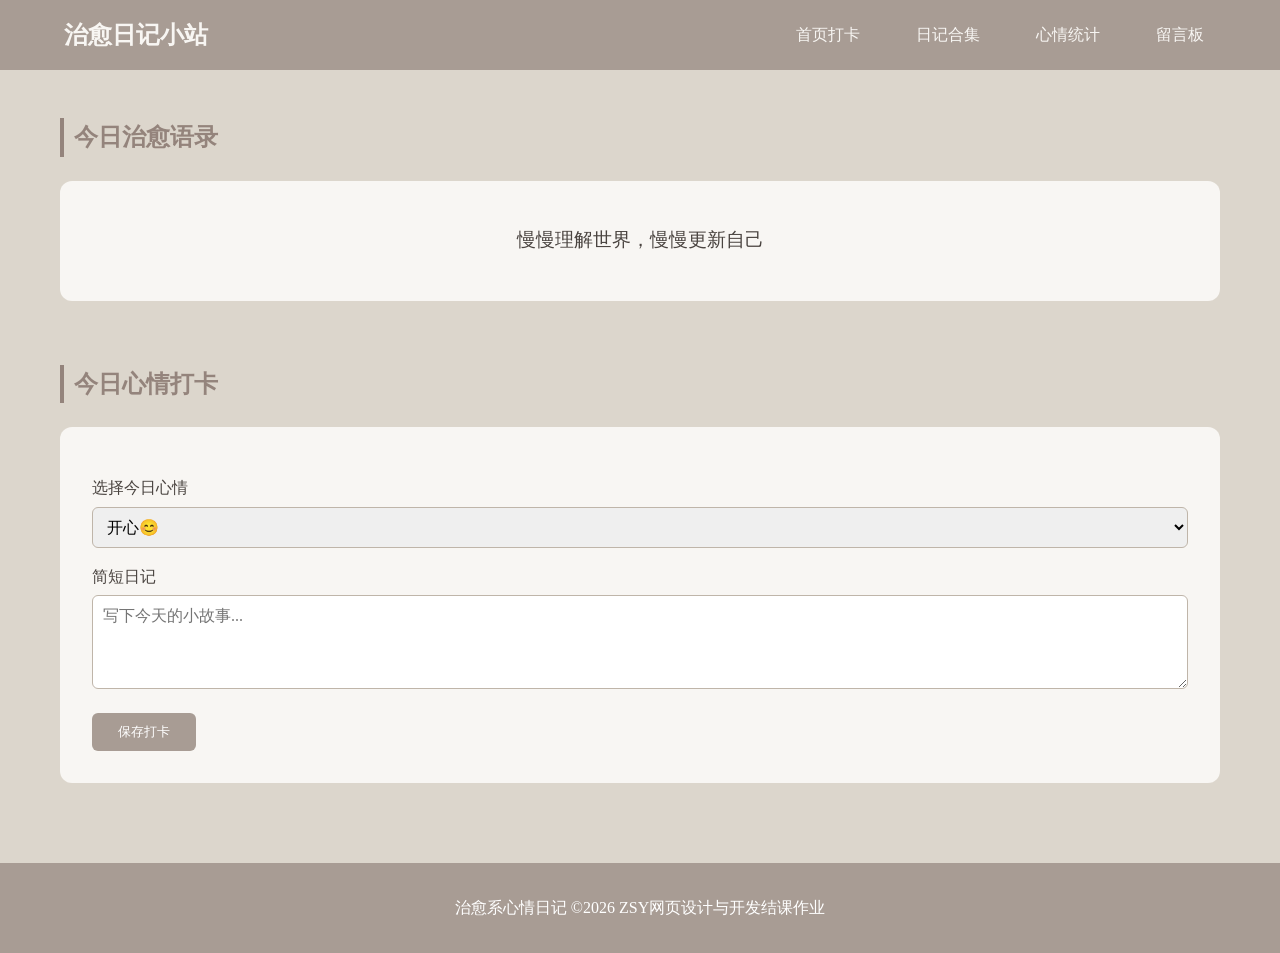
==== index.html @ cae4ce16 "治愈系心情日记完整源码" ====
<!DOCTYPE html>
<html lang="zh-CN">
<head>
    <meta charset="UTF-8">
    <meta name="viewport" content="width=device-width, initial-scale=1.0">
    <title>心情日记 | 首页</title>
    <link rel="stylesheet" href="css/style.css">
</head>
<body>
    <!--头部导航 HTML5语义标签header-->
    <header>
        <div class="nav-wrap">
            <div class="logo">治愈日记小站</div>
            <ul class="nav-list">
                <li><a href="index.html " class="active">首页打卡</a ></li>
                <li><a href="diary.html">日记合集</a ></li>
                <li><a href="mood.html">心情统计</a ></li>
                <li><a href="message-board.html">留言板</a ></li>
            </ul>
        </div>
    </header>

    <!--主体main-->
    <main>
        <section>
            <h2>今日治愈语录</h2>
            <div class="banner">
                <div class="banner-text" id="lunbo">慢慢理解世界，慢慢更新自己</div>
            </div>
        </section>

        <section>
            <h2>今日心情打卡</h2>
            <form id="moodForm">
                <div class="form-item">
                    <label>选择今日心情</label>
                    <select id="moodSelect">
                        <option value="开心">开心😊</option>
                        <option value="平淡">平淡☁️</option>
                        <option value="难过">难过💧</option>
                        <option value="忙碌">忙碌💼</option>
                        <option value="治愈">治愈✨</option>
                    </select>
                </div>
                <div class="form-item">
                    <label>简短日记</label>
                    <textarea id="diaryText" rows="4" placeholder="写下今天的小故事..."></textarea>
                </div>
                <button type="submit">保存打卡</button>
            </form>
        </section>
    </main>

    <!--页脚footer-->
    <footer>
        <p>治愈系心情日记 ©2026 ZSY网页设计与开发结课作业</p >
    </footer>

    <script src="js/main.js"></script>
</body>
</html>
---- css/style.css ----
/*全局变量-莫兰迪配色*/
:root{
    --m-bg:#DCD6CC;
    --m-soft:#BFB5A9;
    --m-main:#A89C94;
    --m-dark:#94847C;
    --m-text:#4a4440;
    --white:#f8f6f3;
}
*{
    margin:0;
    padding:0;
    box-sizing:border-box;
    font-family:"Microsoft Yahei",serif;
}
body{
    background:var(--m-bg);
    color:var(--m-text);
    line-height:1.6;
    /*背景缓慢渐变动画*/
    animation:bgChange 30s infinite alternate;
    min-height:100vh;
}
@keyframes bgChange{
    0%{background:#DCD6CC;}
    50%{background:#e2ddd5;}
    100%{background:#d9d2c8;}
}
/*头部导航*/
header{
    background:var(--m-main);
    padding:1rem 5%;
    position:sticky;
    top:0;
    z-index:99;
}
.nav-wrap{
    display:flex;
    justify-content:space-between;
    align-items:center;
    flex-wrap:wrap;
}
.logo{
    font-size:1.5rem;
    color:var(--white);
    font-weight:bold;
}
.nav-list{
    display:flex;
    gap:2rem;
    list-style:none;
}
.nav-list a{
    color:var(--white);
    text-decoration:none;
    padding:6px 12px;
    border-radius:6px;
    transition:0.3s ease;
}
.nav-list a:hover{
    background:var(--m-dark);
}
/*主体容器通用*/
main{
    max-width:1200px;
    margin:3rem auto;
    padding:0 20px;
}
section{
    margin-bottom:4rem;
}
h2{
    margin-bottom:1.5rem;
    color:var(--m-dark);
    border-left:4px solid var(--m-dark);
    padding-left:10px;
}
/*轮播样式*/
.banner{
    background:var(--white);
    padding:2rem;
    border-radius:12px;
    overflow:hidden;
    position:relative;
    min-height:120px;
    display:flex;
    align-items:center;
    justify-content:center;
}
.banner-text{
    text-align:center;
    font-size:1.2rem;
    transition:all 0.5s;
}
/*表单通用*/
form{
    background:var(--white);
    padding:2rem;
    border-radius:12px;
}
.form-item{
    margin:1rem 0;
}
label{
    display:block;
    margin-bottom:6px;
}
input,select,textarea{
    width:100%;
    padding:10px;
    border:1px solid var(--m-soft);
    border-radius:6px;
    outline:none;
    font-size:1rem;
}
button{
    background:var(--m-main);
    color:#fff;
    border:none;
    padding:10px 26px;
    border-radius:6px;
    cursor:pointer;
    transition:0.3s;
}
button:hover{
    background:var(--m-dark);
}
/*日记卡片Grid布局*/
.diary-grid{
    display:grid;
    grid-template-columns:repeat(auto-fill,minmax(280px,1fr));
    gap:1.8rem;
}
.diary-card{
    background:var(--white);
    padding:1.5rem;
    border-radius:12px;
    transition:0.3s ease;
}
.diary-card:hover{
    transform:translateY(-6px);
    box-shadow:0 8px 18px #b9b1a777;
}
/*表格样式*/
table{
    width:100%;
    border-collapse:collapse;
    background:var(--white);
    border-radius:12px;
    overflow:hidden;
}
th,td{
    padding:12px;
    border:1px solid var(--m-soft);
    text-align:center;
}
th{
    background:var(--m-main);
    color:#fff;
}
/*留言区域flex*/
.msg-box{
    display:flex;
    flex-direction:column;
    gap:1rem;
    margin-top:2rem;
}
.msg-item{
    background:var(--white);
    padding:1rem;
    border-radius:8px;
    display:flex;
    justify-content:space-between;
    align-items:center;
}
/*页脚*/
footer{
    text-align:center;
    padding:2rem;
    background:var(--m-main);
    color:#fff;
    margin-top:5rem;
}
/*移动端适配*/
@media(max-width:768px){
    .nav-list{
        margin-top:1rem;
        flex-wrap:wrap;
        gap:1rem;
    }
    .diary-grid{
        grid-template-columns:1fr;
    }
}
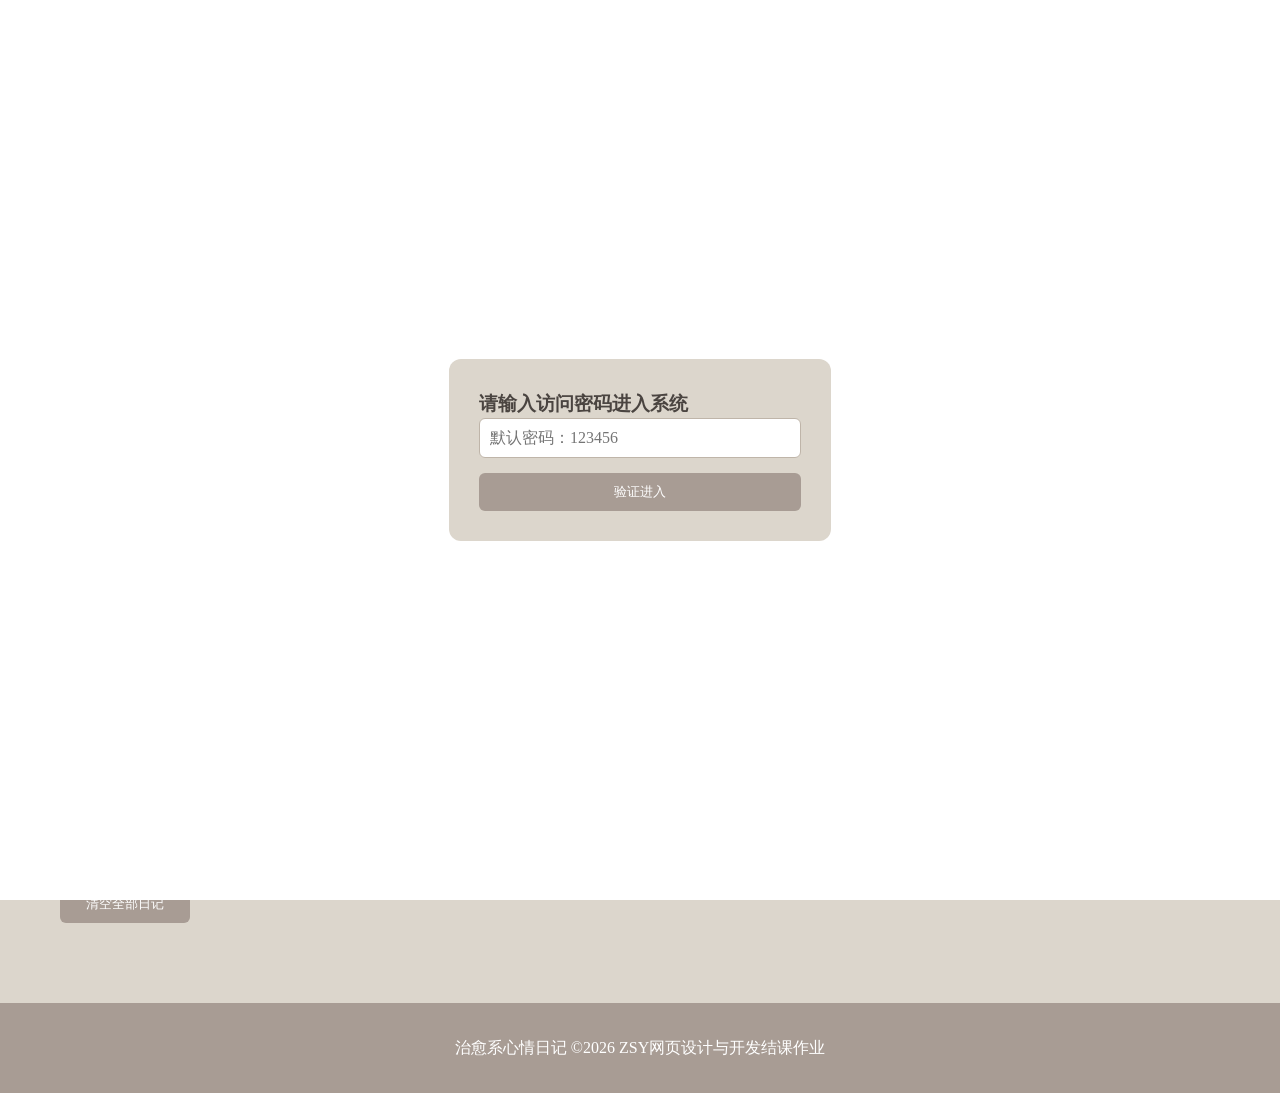
==== commit 46a93477: "feat: 增补用户昵称、日记导出、数据清空功能，统一添加软著版权头部注释" ====
--- a/index.html
+++ b/index.html
@@ -1,3 +1,10 @@
+/*
+软件名称：治愈心情日记管理系统
+版本号：V1.0
+开发完成日期：2026年07月
+著作权人：张树源                                                                       
+开发语言：HTML / CSS / JavaScript
+*/
 <!DOCTYPE html>
 <html lang="zh-CN">
 <head>
@@ -7,15 +14,33 @@
     <link rel="stylesheet" href="css/style.css">
 </head>
 <body>
+    <!-- 访问密码弹窗 -->
+<div id="pwdModal" style="position:fixed;top:0;left:0;width:100%;height:100%;background:#fff;display:flex;align-items:center;justify-content:center;z-index:9999;">
+    <div style="padding:30px;background:#DCD6CC;border-radius:12px;">
+        <h3>请输入访问密码进入系统</h3>
+        <input type="password" id="pwdInput" placeholder="默认密码：123456">
+        <button id="pwdSubmit" style="margin-top:15px;width:100%;">验证进入</button>
+    </div>
+</div>
+    <!-- 用户昵称初始化弹窗 -->
+<div id="userModal" style="position:fixed;top:0;left:0;width:100%;height:100%;background:rgba(0,0,0,0.6);display:flex;align-items:center;justify-content:center;z-index:999;">
+    <div style="background:#f8f6f3;padding:30px;border-radius:12px;width:90%;max-width:400px;">
+        <h3>欢迎使用心情日记，请设置你的昵称</h3>
+        <input type="text" id="userNameInput" placeholder="输入昵称">
+        <button id="saveUserBtn" style="margin-top:15px;width:100%;">确认使用</button>
+    </div>
+</div>
+<!-- 顶部导航展示当前用户 -->
+<div id="userShow" style="padding:8px 0;text-align:right;color:#fff;"></div>
     <!--头部导航 HTML5语义标签header-->
     <header>
         <div class="nav-wrap">
             <div class="logo">治愈日记小站</div>
             <ul class="nav-list">
-                <li><a href="index.html " class="active">首页打卡</a ></li>
-                <li><a href="diary.html">日记合集</a ></li>
-                <li><a href="mood.html">心情统计</a ></li>
-                <li><a href="message-board.html">留言板</a ></li>
+               <li><a href="javascript:goPage ('index.html')">首页打卡</a ></li>
+               <li><a href="javascript:goPage('diary.html')">日记合集</a ></li>
+               <li><a href="javascript:goPage('mood.html')">心情统计</a ></li>
+               <li><a href="javascript:goPage('message-board.html')">留言板</a ></li>
             </ul>
         </div>
     </header>
@@ -48,6 +73,12 @@
                 </div>
                 <button type="submit">保存打卡</button>
             </form>
+            <div style="margin-top:20px;">
+                <button id="exportDiaryBtn">导出所有日记为TXT文件</button>
+            </div>
+            <div style="margin-top:10px;display:flex;gap:10px;flex-wrap:wrap;">
+                <button id="clearDiaryBtn">清空全部日记</button>
+            </div>
         </section>
     </main>
 
--- a/css/style.css
+++ b/css/style.css
@@ -1,3 +1,10 @@
+/*
+软件名称：治愈心情日记管理系统
+版本号：V1.0
+开发完成日期：2026年07月
+著作权人：张树源                                                                       
+开发语言：HTML / CSS / JavaScript
+*/
 /*全局变量-莫兰迪配色*/
 :root{
     --m-bg:#DCD6CC;
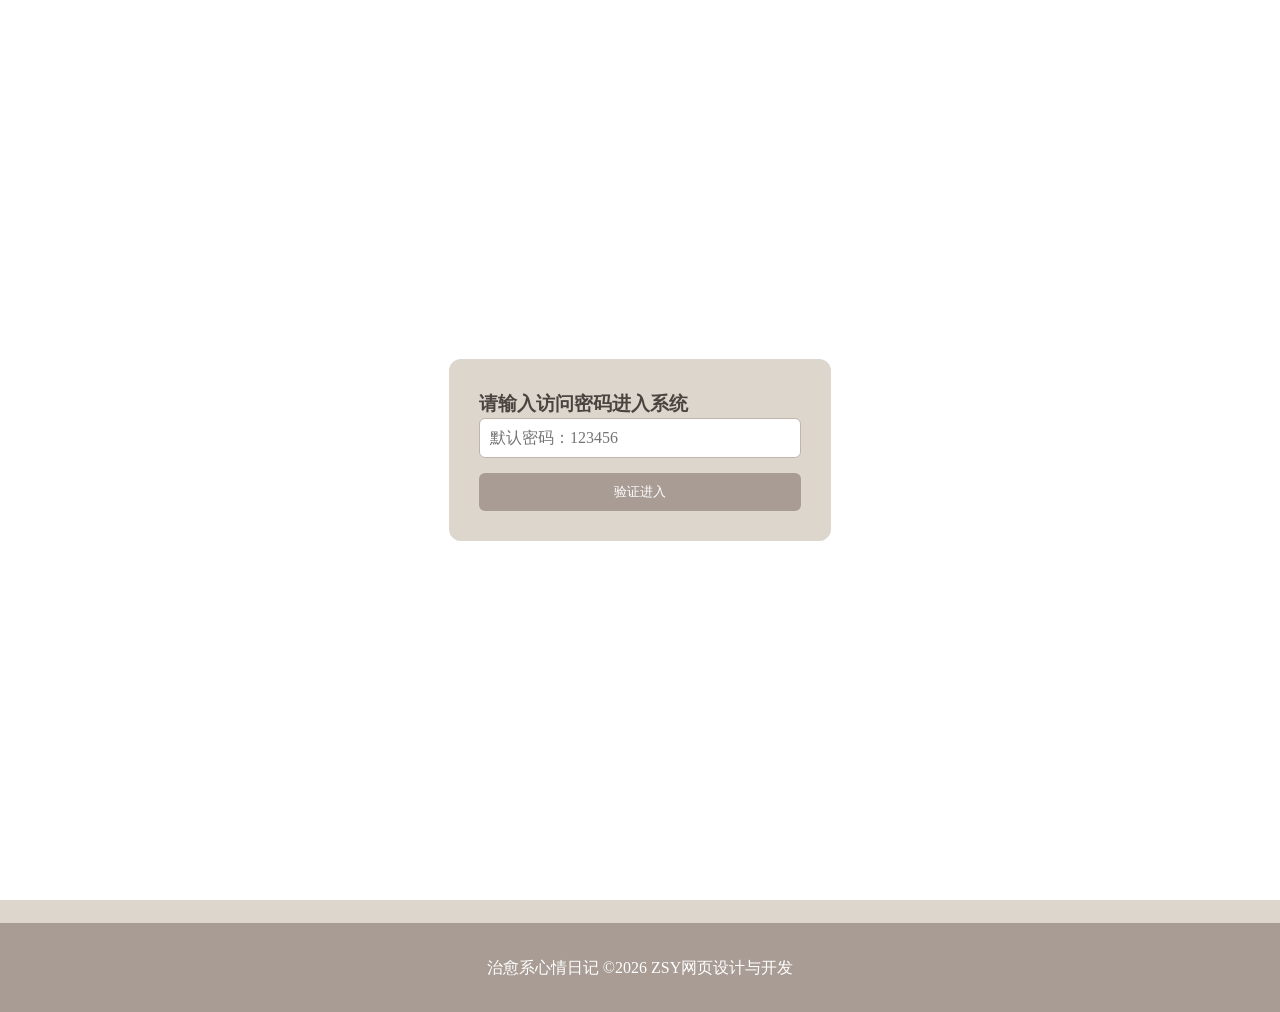
==== commit 263fdd48: "fix: 更新页面标题和版权信息，优化用户体验 feat: 增加日记导出和清空功能，完善用户交互 fix: 优化留言板和心情统计页面的布局" ====
--- a/index.html
+++ b/index.html
@@ -2,7 +2,7 @@
 软件名称：治愈心情日记管理系统
 版本号：V1.0
 开发完成日期：2026年07月
-著作权人：张树源                                                                       
+著作权人：张树源
 开发语言：HTML / CSS / JavaScript
 */
 <!DOCTYPE html>
@@ -10,42 +10,45 @@
 <head>
     <meta charset="UTF-8">
     <meta name="viewport" content="width=device-width, initial-scale=1.0">
-    <title>心情日记 | 首页</title>
+    <title>心情日记 | 首页打卡</title>
     <link rel="stylesheet" href="css/style.css">
 </head>
 <body>
     <!-- 访问密码弹窗 -->
-<div id="pwdModal" style="position:fixed;top:0;left:0;width:100%;height:100%;background:#fff;display:flex;align-items:center;justify-content:center;z-index:9999;">
-    <div style="padding:30px;background:#DCD6CC;border-radius:12px;">
-        <h3>请输入访问密码进入系统</h3>
-        <input type="password" id="pwdInput" placeholder="默认密码：123456">
-        <button id="pwdSubmit" style="margin-top:15px;width:100%;">验证进入</button>
+    <div id="pwdModal" style="position:fixed;top:0;left:0;width:100%;height:100%;background:#fff;display:flex;align-items:center;justify-content:center;z-index:9999;">
+        <div style="padding:30px;background:#DCD6CC;border-radius:12px;">
+            <h3>请输入访问密码进入系统</h3>
+            <input type="password" id="pwdInput" placeholder="默认密码：123456">
+            <button id="pwdSubmit" style="margin-top:15px;width:100%;">验证进入</button>
+        </div>
     </div>
-</div>
+
     <!-- 用户昵称初始化弹窗 -->
-<div id="userModal" style="position:fixed;top:0;left:0;width:100%;height:100%;background:rgba(0,0,0,0.6);display:flex;align-items:center;justify-content:center;z-index:999;">
-    <div style="background:#f8f6f3;padding:30px;border-radius:12px;width:90%;max-width:400px;">
-        <h3>欢迎使用心情日记，请设置你的昵称</h3>
-        <input type="text" id="userNameInput" placeholder="输入昵称">
-        <button id="saveUserBtn" style="margin-top:15px;width:100%;">确认使用</button>
+    <div id="userModal" style="position:fixed;top:0;left:0;width:100%;height:100%;background:rgba(0,0,0,0.6);display:flex;align-items:center;justify-content:center;z-index:999;">
+        <div style="background:#f8f6f3;padding:30px;border-radius:12px;width:90%;max-width:400px;">
+            <h3>欢迎使用心情日记，请设置你的昵称</h3>
+            <input type="text" id="userNameInput" placeholder="输入昵称">
+            <button id="saveUserBtn" style="margin-top:15px;width:100%;">确认使用</button>
+        </div>
     </div>
-</div>
-<!-- 顶部导航展示当前用户 -->
-<div id="userShow" style="padding:8px 0;text-align:right;color:#fff;"></div>
-    <!--头部导航 HTML5语义标签header-->
+
+    <!-- 顶部导航展示当前用户 -->
+    <div id="userShow" style="padding:8px 0;text-align:right;color:#fff;"></div>
+
+    <!-- 头部导航 -->
     <header>
         <div class="nav-wrap">
             <div class="logo">治愈日记小站</div>
             <ul class="nav-list">
-               <li><a href="javascript:goPage ('index.html')">首页打卡</a ></li>
-               <li><a href="javascript:goPage('diary.html')">日记合集</a ></li>
-               <li><a href="javascript:goPage('mood.html')">心情统计</a ></li>
-               <li><a href="javascript:goPage('message-board.html')">留言板</a ></li>
+                <li><a href="javascript:goPage('index.html')">首页打卡</a ></li>
+                <li><a href="javascript:goPage('diary.html')">日记合集</a ></li>
+                <li><a href="javascript:goPage('mood.html')">心情统计</a ></li>
+                <li><a href="javascript:goPage('message-board.html')">留言板</a ></li>
             </ul>
         </div>
     </header>
 
-    <!--主体main-->
+    <!-- 主体区域 -->
     <main>
         <section>
             <h2>今日治愈语录</h2>
@@ -73,20 +76,16 @@
                 </div>
                 <button type="submit">保存打卡</button>
             </form>
-            <div style="margin-top:20px;">
-                <button id="exportDiaryBtn">导出所有日记为TXT文件</button>
-            </div>
-            <div style="margin-top:10px;display:flex;gap:10px;flex-wrap:wrap;">
-                <button id="clearDiaryBtn">清空全部日记</button>
-            </div>
+
         </section>
     </main>
 
-    <!--页脚footer-->
+    <!-- 页脚 -->
     <footer>
-        <p>治愈系心情日记 ©2026 ZSY网页设计与开发结课作业</p >
+        <p>治愈系心情日记 ©2026 ZSY网页设计与开发</p >
     </footer>
 
+    <!-- 引入统一改造后的JS文件，所有逻辑由main.js控制 -->
     <script src="js/main.js"></script>
 </body>
 </html>
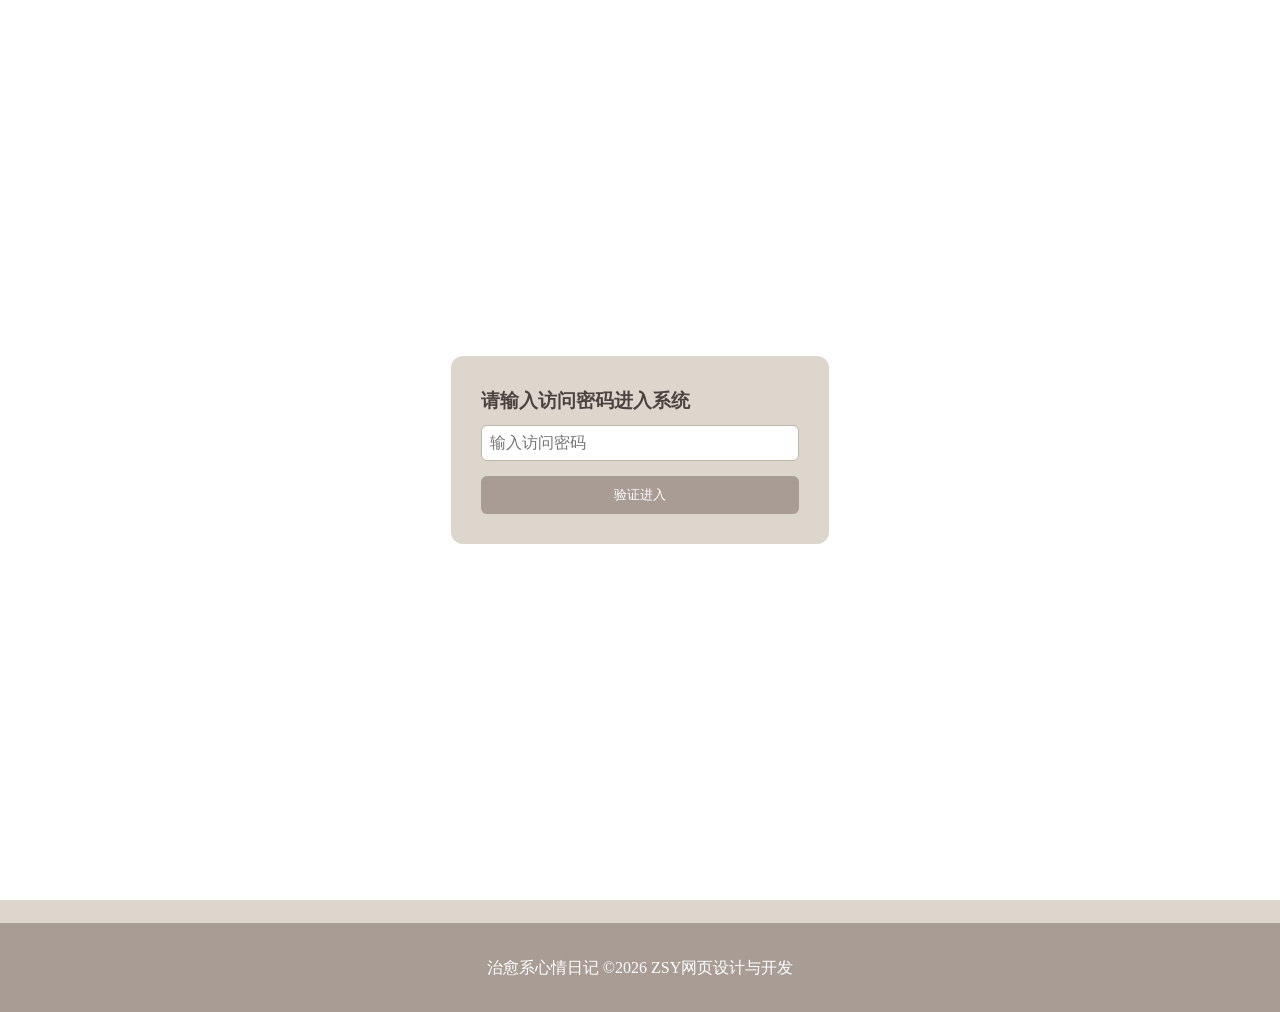
==== commit 2bd80c6c: "fix: 更新访问密码输入框提示，优化用户体验" ====
--- a/index.html
+++ b/index.html
@@ -18,7 +18,7 @@
     <div id="pwdModal" style="position:fixed;top:0;left:0;width:100%;height:100%;background:#fff;display:flex;align-items:center;justify-content:center;z-index:9999;">
         <div style="padding:30px;background:#DCD6CC;border-radius:12px;">
             <h3>请输入访问密码进入系统</h3>
-            <input type="password" id="pwdInput" placeholder="默认密码：123456">
+            <input type="password" id="pwdInput" placeholder="输入访问密码" style="width:100%;padding:8px;margin-top:10px;">
             <button id="pwdSubmit" style="margin-top:15px;width:100%;">验证进入</button>
         </div>
     </div>
